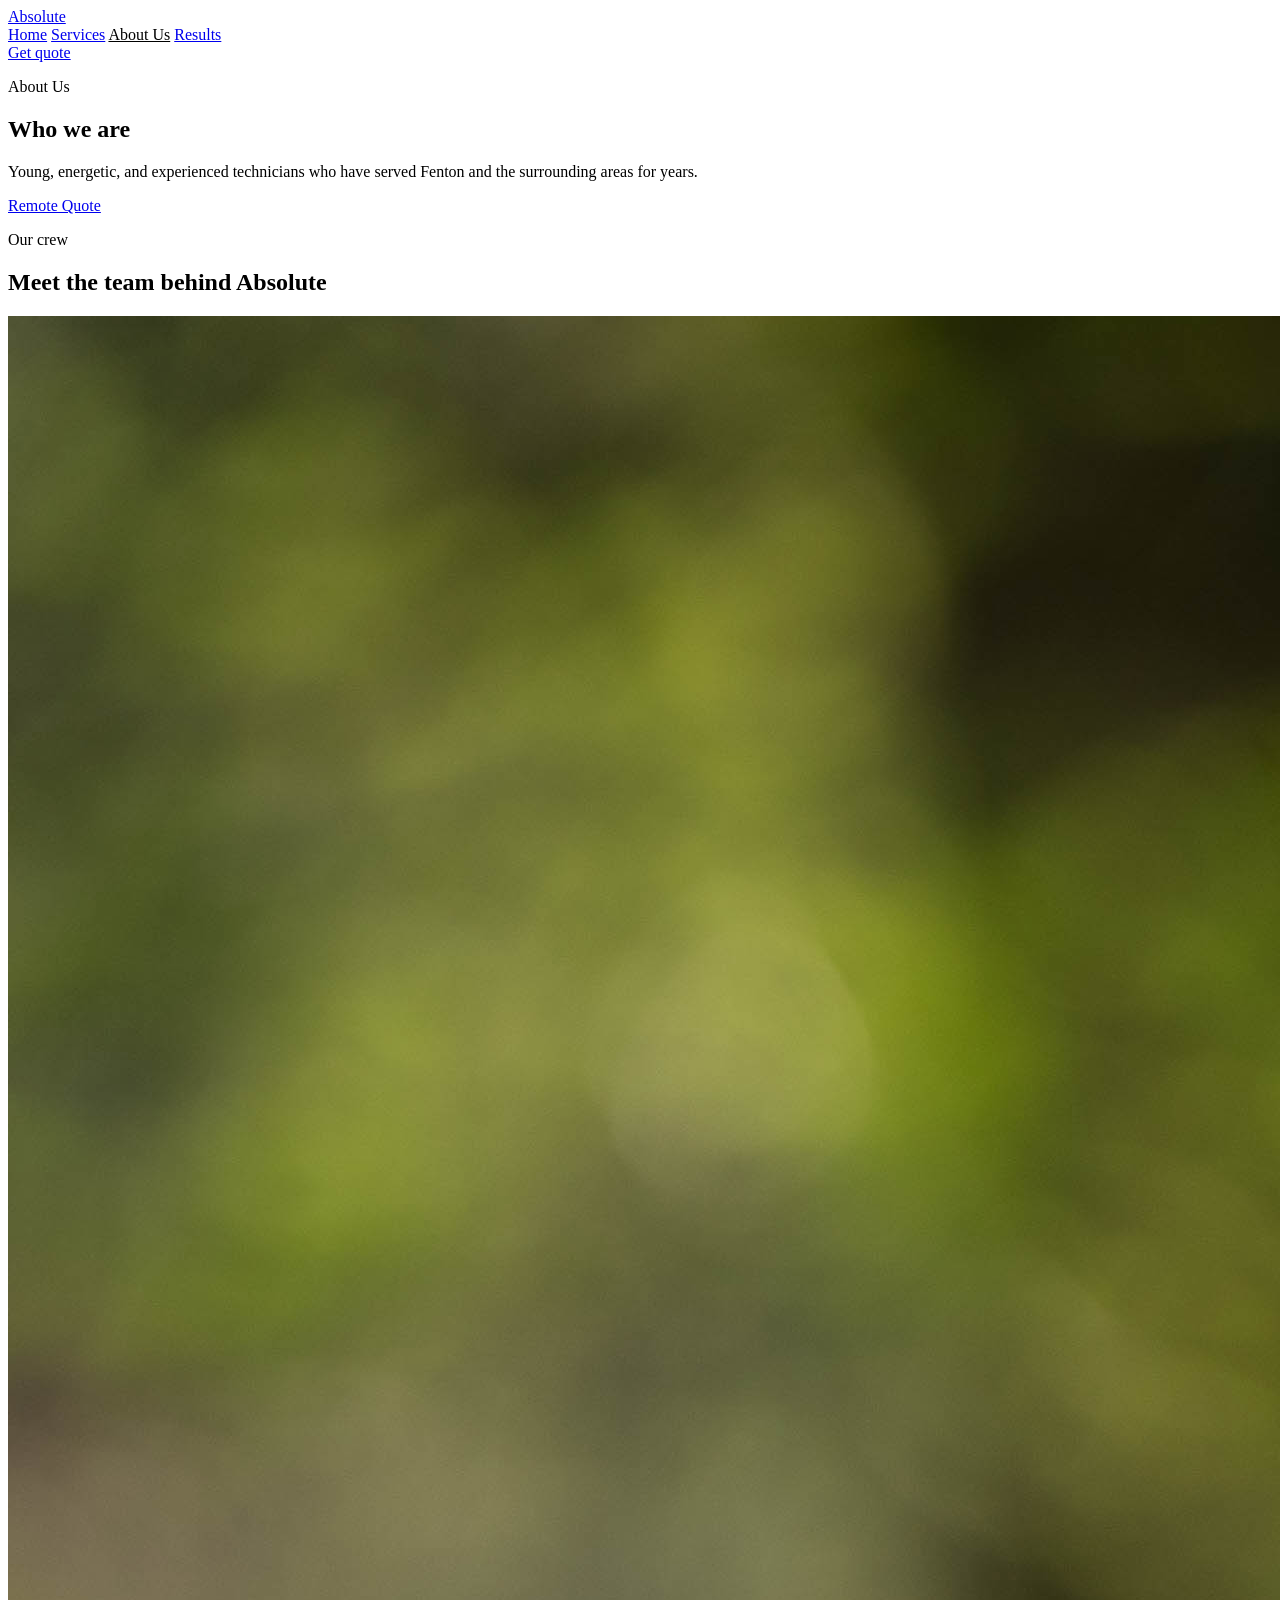
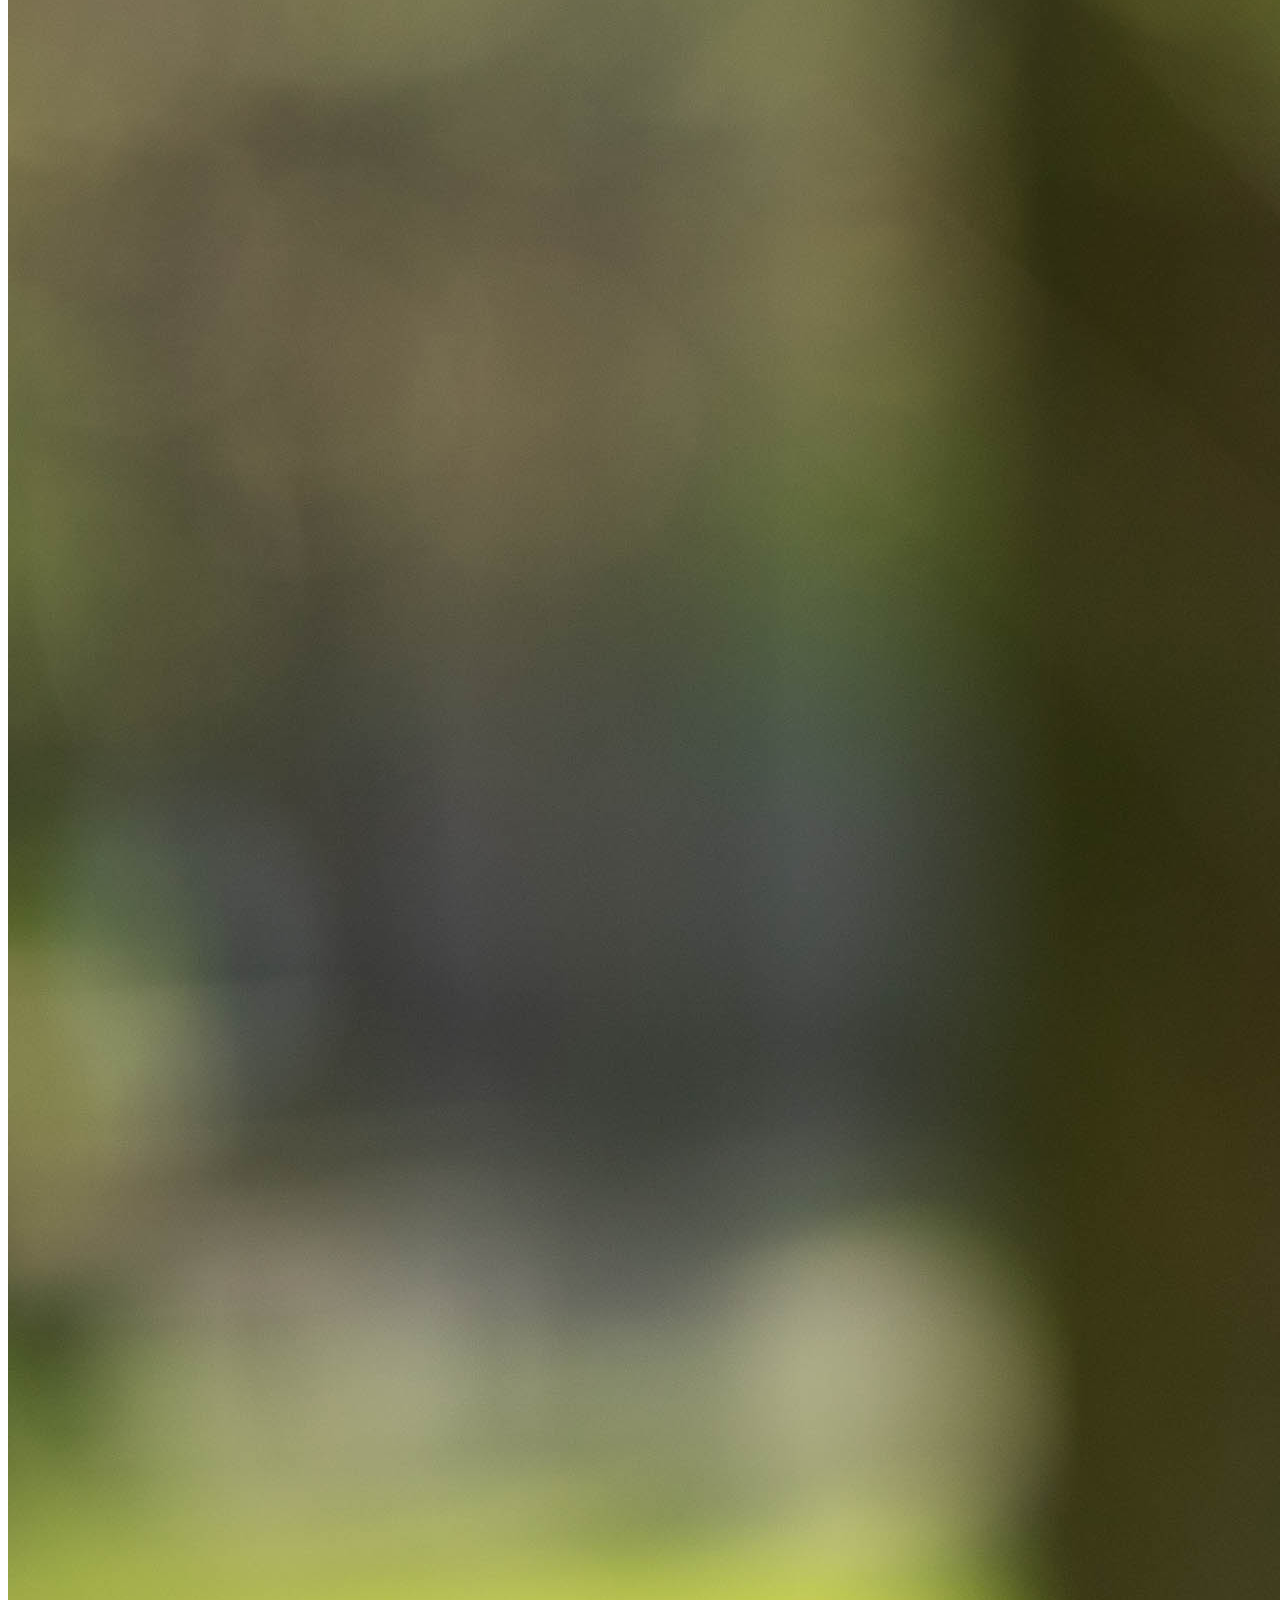
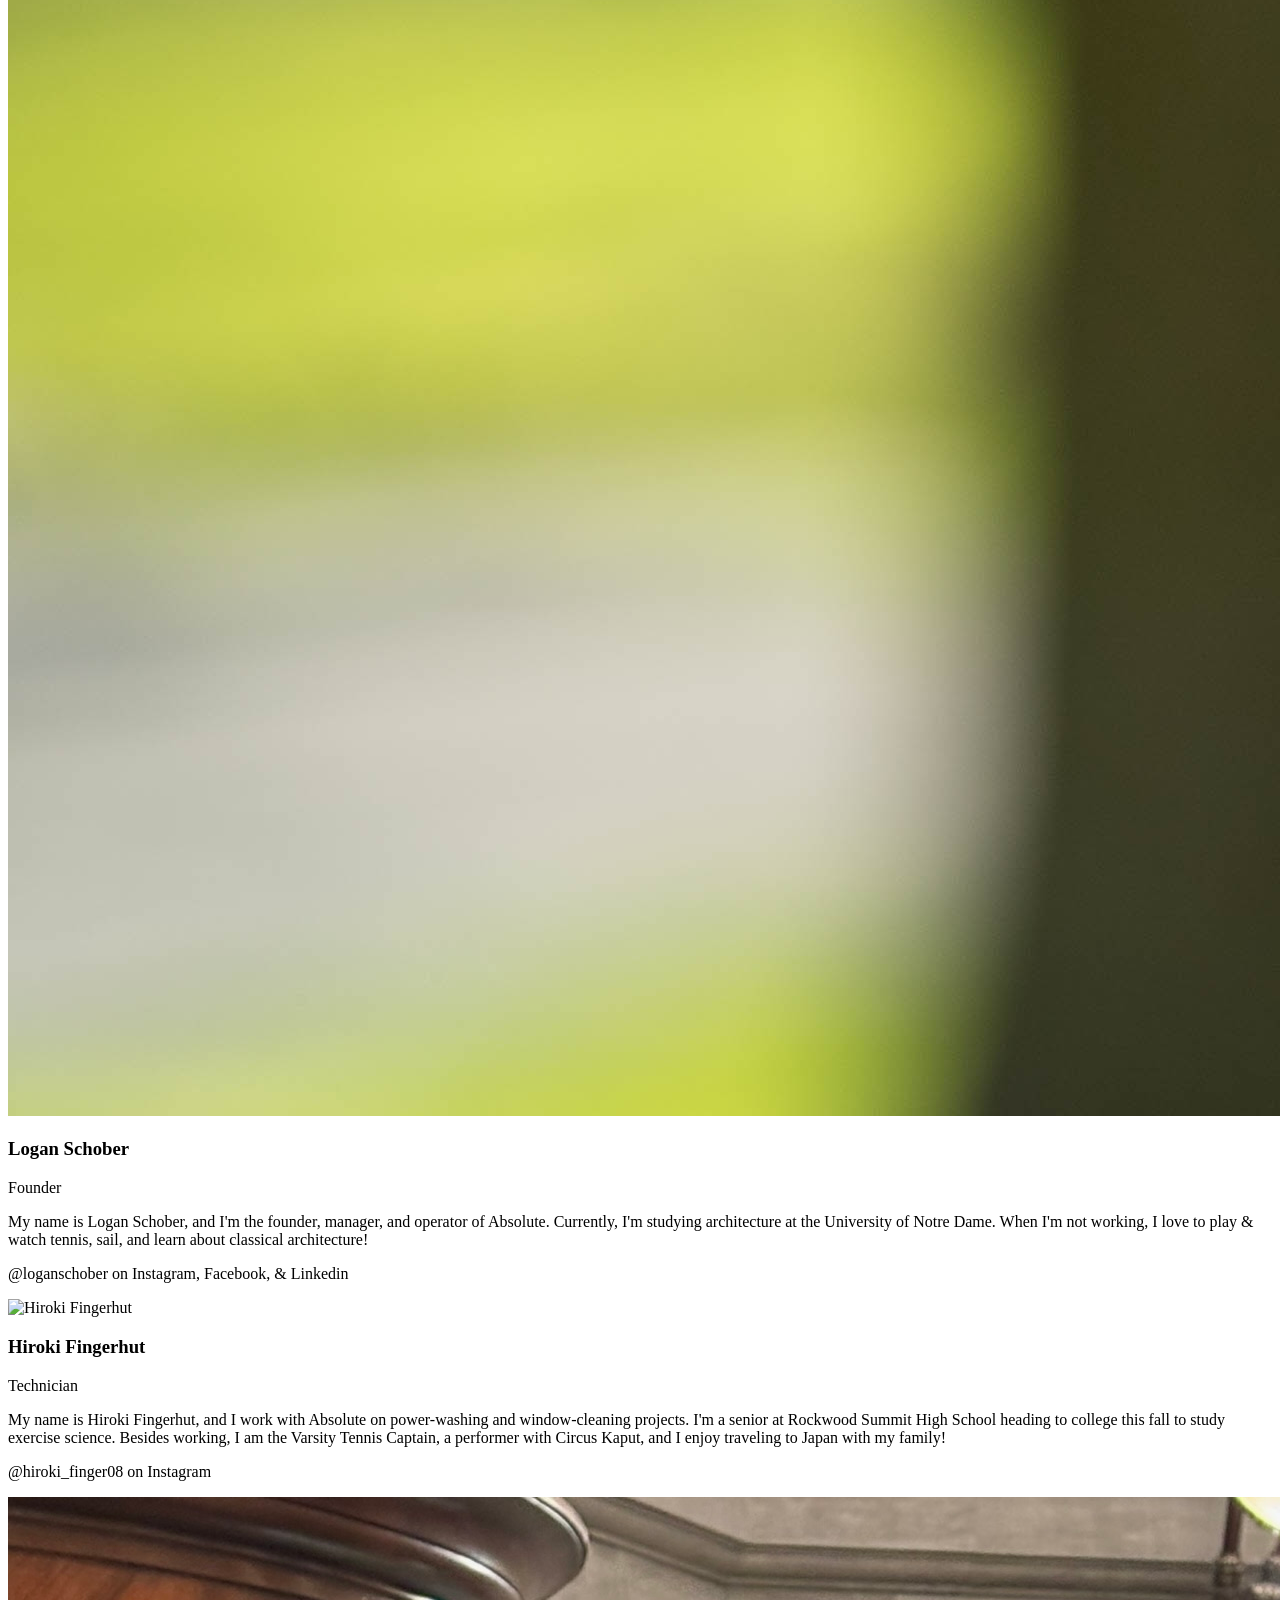
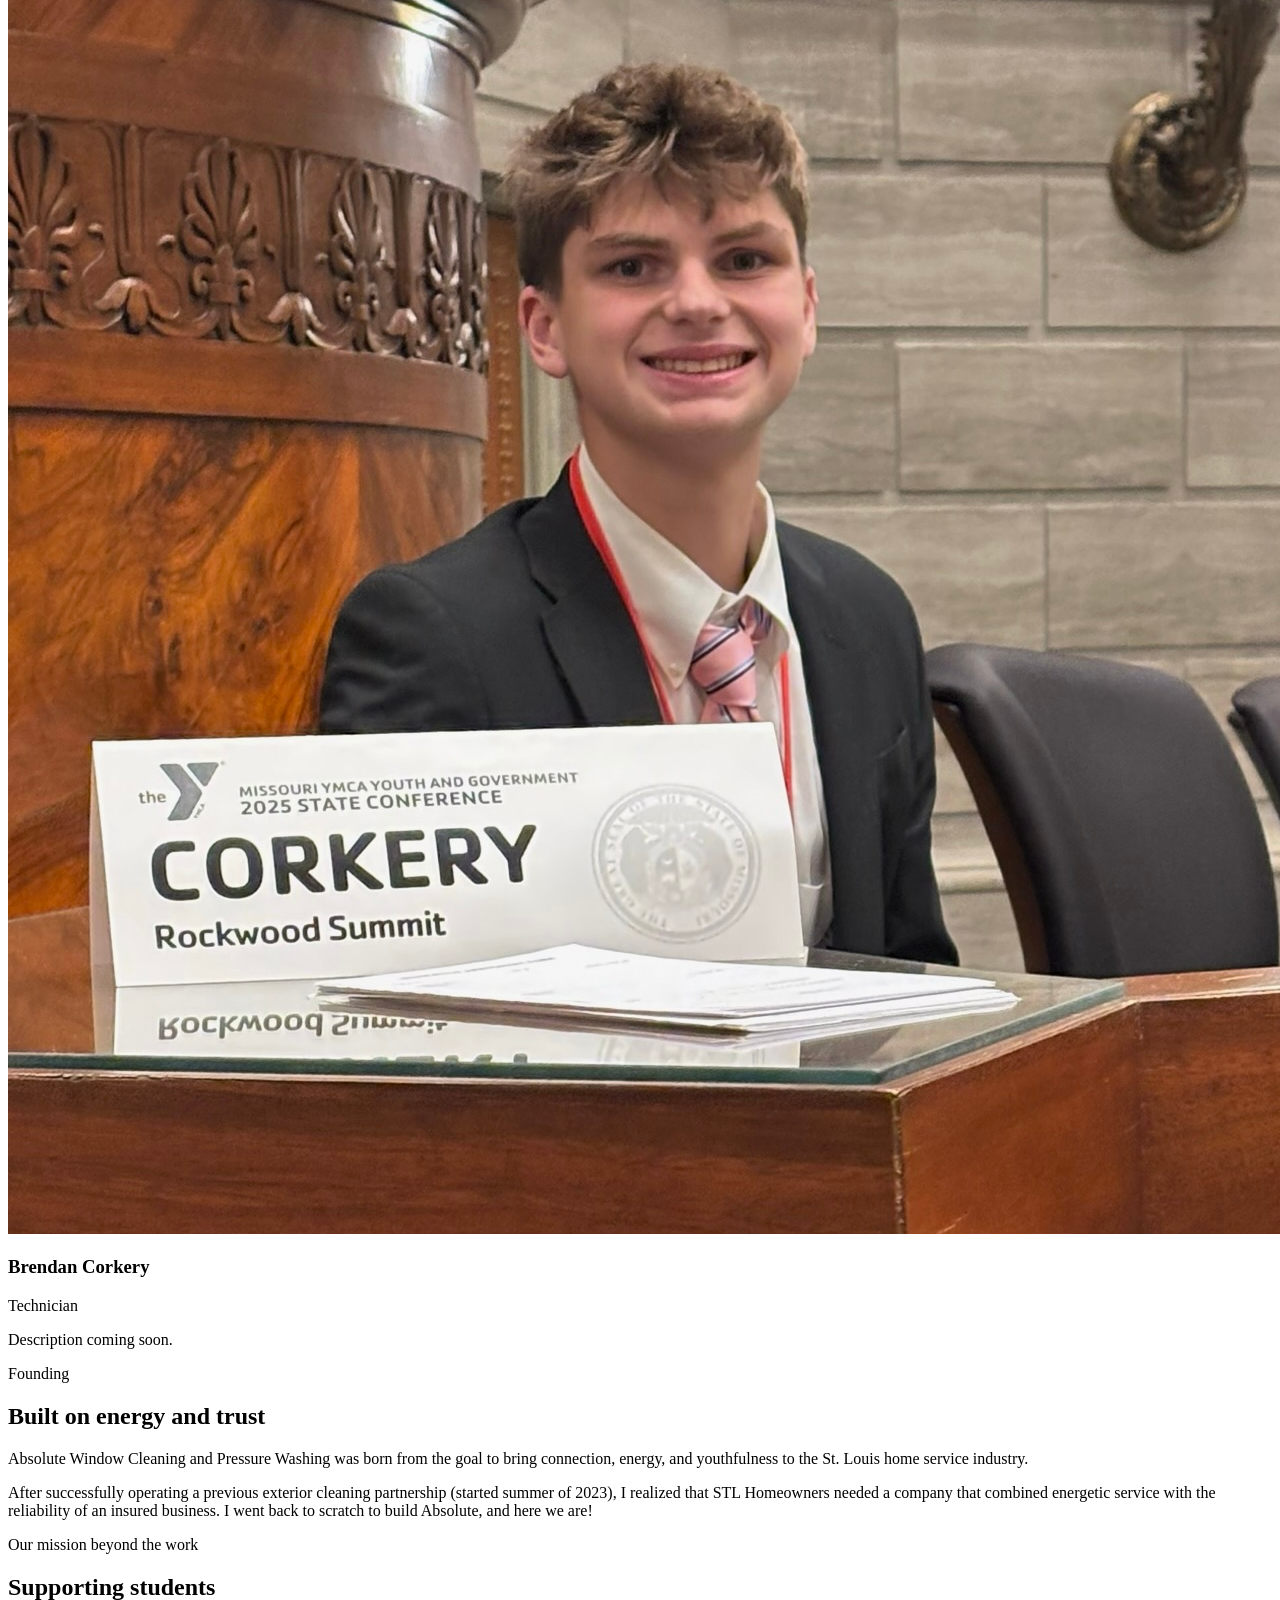
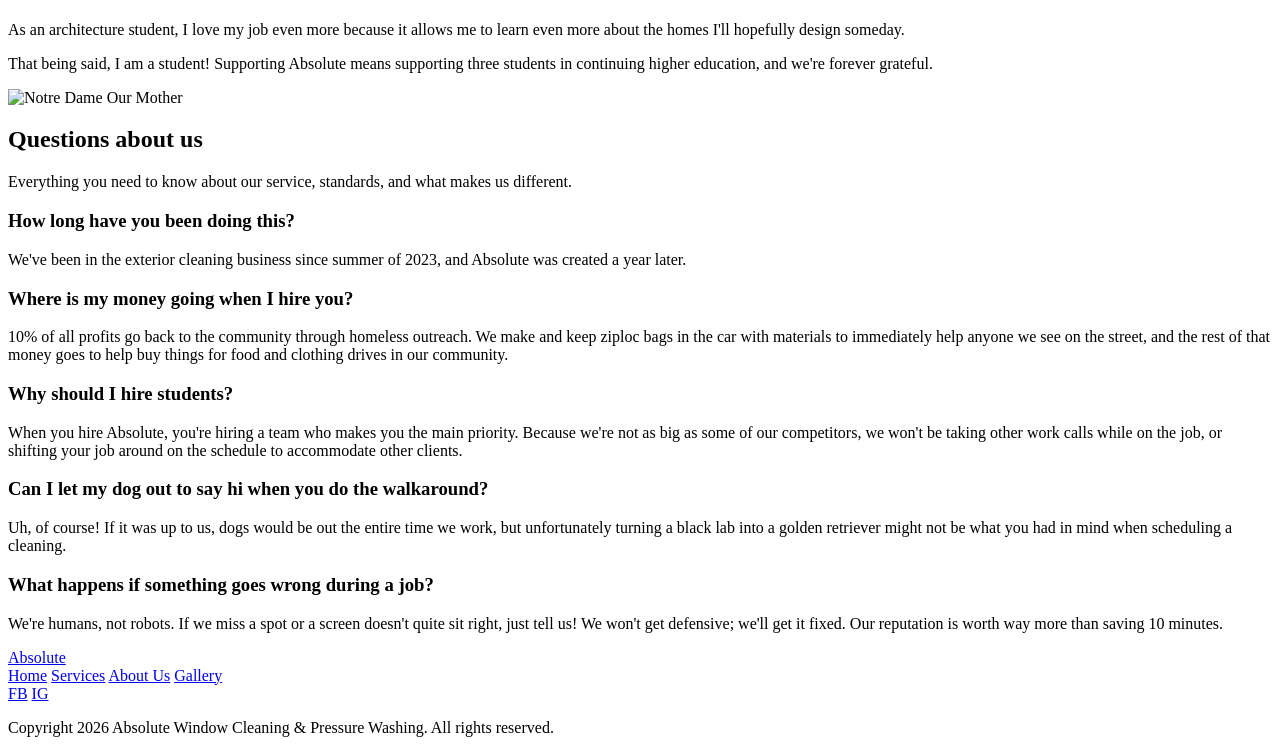
==== about.html @ 478a25c6 "Initial commit" ====
<!DOCTYPE html>
<html lang="en">
  <head>
    <meta charset="UTF-8" />
    <meta name="viewport" content="width=device-width, initial-scale=1.0" />
    <title>About Us | Absolute Window Cleaning & Pressure Washing</title>
    <link rel="preconnect" href="https://fonts.googleapis.com" />
    <link rel="preconnect" href="https://fonts.gstatic.com" crossorigin />
    <link
      href="https://fonts.googleapis.com/css2?family=Inter:wght@400;500;600;700;800&family=Urbanist:wght@600;700;800&display=swap"
      rel="stylesheet"
    />
    <script src="https://cdn.tailwindcss.com"></script>
    <script>
      tailwind.config = {
        theme: {
          extend: {
            fontFamily: {
              sans: ["Inter", "sans-serif"],
              heading: ["Urbanist", "Inter", "sans-serif"],
            },
            colors: {
              page: "#F4F9FF",
              brand: "#B3D6F9",
              brandDeep: "#1F3E5A",
              slatefooter: "#374756",
            },
            boxShadow: {
              soft: "0 18px 42px rgba(33, 74, 115, 0.10)",
            },
          },
        },
      };
    </script>
    <link rel="stylesheet" href="./styles.css" />
  </head>
  <body class="bg-page font-sans text-black" data-page="about">
    <header class="sticky top-0 z-50 border-b border-black/5 bg-white/90 backdrop-blur">
      <div class="mx-auto flex max-w-7xl items-center justify-between gap-4 px-6 py-4">
        <a href="./index.html" class="font-heading text-lg font-bold tracking-tight">Absolute</a>
        <nav class="hidden items-center gap-8 text-sm font-medium text-black/65 md:flex">
          <a href="./index.html" class="nav-link">Home</a>
          <a href="./services.html" class="nav-link">Services</a>
          <a href="./about.html" class="nav-link">About Us</a>
          <a href="./gallery.html" class="nav-link">Results</a>
        </nav>
        <a href="./index.html#quote" class="rounded-full bg-brand px-5 py-2.5 text-sm font-semibold text-brandDeep">Get quote</a>
      </div>
    </header>

    <main>
      <section class="mx-auto max-w-7xl px-6 py-20 text-center lg:py-24">
        <p class="text-sm font-semibold uppercase tracking-[0.24em] text-black/45">About Us</p>
        <h1 class="mt-4 font-heading text-5xl font-bold tracking-[-0.04em] text-black sm:text-6xl">Who we are</h1>
        <p class="mx-auto mt-6 max-w-2xl text-base leading-8 text-black/70">
          Young, energetic, and experienced technicians who have served Fenton and the surrounding
          areas for years.
        </p>
        <div class="mt-8">
          <a
            href="./index.html#quote"
            class="inline-flex rounded-full bg-brand px-6 py-3 text-sm font-semibold text-brandDeep shadow-soft transition hover:-translate-y-0.5"
            >Remote Quote</a
          >
        </div>
      </section>

      <section class="bg-white py-20 lg:py-24">
        <div class="mx-auto max-w-7xl px-6">
          <div class="mx-auto max-w-2xl text-center">
            <p class="text-sm font-semibold uppercase tracking-[0.24em] text-black/45">Our crew</p>
            <h2 class="mt-4 font-heading text-4xl font-bold tracking-[-0.03em] text-black sm:text-5xl">Meet the team behind Absolute</h2>
          </div>
          <div class="mt-14 grid gap-8 md:grid-cols-3">
            <article class="rounded-[24px] bg-page p-5 shadow-soft">
              <img class="aspect-[4/5] w-full rounded-[20px] object-cover" src="./assets/mrfounderheadshot.jpg" alt="Logan Schober" />
              <h3 class="mt-5 text-xl font-semibold text-black">Logan Schober</h3>
              <p class="mt-1 text-sm font-medium text-black/55">Founder</p>
              <p class="mt-4 text-sm leading-7 text-black/70">
                My name is Logan Schober, and I'm the founder, manager, and operator of Absolute.
                Currently, I'm studying architecture at the University of Notre Dame. When I'm not
                working, I love to play & watch tennis, sail, and learn about classical
                architecture!
              </p>
              <p class="mt-4 text-sm text-black/60">@loganschober on Instagram, Facebook, & Linkedin</p>
            </article>
            <article class="rounded-[24px] bg-page p-5 shadow-soft">
              <img class="aspect-[4/5] w-full rounded-[20px] object-cover" src="./assets/yoshiseniorpics.JPG" alt="Hiroki Fingerhut" />
              <h3 class="mt-5 text-xl font-semibold text-black">Hiroki Fingerhut</h3>
              <p class="mt-1 text-sm font-medium text-black/55">Technician</p>
              <p class="mt-4 text-sm leading-7 text-black/70">
                My name is Hiroki Fingerhut, and I work with Absolute on power-washing and
                window-cleaning projects. I'm a senior at Rockwood Summit High School heading to
                college this fall to study exercise science. Besides working, I am the Varsity
                Tennis Captain, a performer with Circus Kaput, and I enjoy traveling to Japan
                with my family!
              </p>
              <p class="mt-4 text-sm text-black/60">@hiroki_finger08 on Instagram</p>
            </article>
            <article class="rounded-[24px] bg-page p-5 shadow-soft">
              <div class="aspect-[4/5] overflow-hidden rounded-[20px]">
                <img
                  class="h-full w-full object-cover"
                  src="./assets/corkboardpic.jpeg"
                  alt="Brendan Corkery"
                />
              </div>
              <h3 class="mt-5 text-xl font-semibold text-black">Brendan Corkery</h3>
              <p class="mt-1 text-sm font-medium text-black/55">Technician</p>
              <p class="mt-4 text-sm leading-7 text-black/70">
                Description coming soon.
              </p>
            </article>
          </div>
        </div>
      </section>

      <section class="bg-page py-20 lg:py-24">
        <div class="mx-auto max-w-4xl px-6 text-center">
          <p class="text-sm font-semibold uppercase tracking-[0.24em] text-black/45">Founding</p>
          <h2 class="mt-4 font-heading text-4xl font-bold tracking-[-0.03em] text-black sm:text-5xl">
            Built on energy and trust
          </h2>
          <p class="mx-auto mt-6 max-w-3xl text-base leading-8 text-black/70">
            Absolute Window Cleaning and Pressure Washing was born from the goal to bring
            connection, energy, and youthfulness to the St. Louis home service industry.
          </p>
          <p class="mx-auto mt-4 max-w-3xl text-base leading-8 text-black/70">
            After successfully operating a previous exterior cleaning partnership (started summer
            of 2023), I realized that STL Homeowners needed a company that combined energetic
            service with the reliability of an insured business. I went back to scratch to build
            Absolute, and here we are!
          </p>
        </div>
      </section>

      <section class="bg-white py-20 lg:py-24">
        <div class="mx-auto grid max-w-7xl items-center gap-10 px-6 lg:grid-cols-2">
          <div>
            <p class="text-sm font-semibold uppercase tracking-[0.24em] text-black/45">Our mission beyond the work</p>
            <h2 class="mt-4 font-heading text-4xl font-bold tracking-[-0.03em] text-black sm:text-5xl">
              Supporting students
            </h2>
            <p class="mt-6 max-w-2xl text-base leading-8 text-black/70">
              As an architecture student, I love my job even more because it allows me to learn even
              more about the homes I'll hopefully design someday.
            </p>
            <p class="mt-4 max-w-2xl text-base leading-8 text-black/70">
              That being said, I am a student! Supporting Absolute means supporting three students in
              continuing higher education, and we're forever grateful.
            </p>
          </div>
          <img
            src="./assets/notredameourmother.jpeg"
            alt="Notre Dame Our Mother"
            class="aspect-[4/3] w-full rounded-[24px] object-cover shadow-soft"
          />
        </div>
      </section>

      <section class="bg-page py-20 lg:py-24">
        <div class="mx-auto grid max-w-7xl gap-12 px-6 lg:grid-cols-[0.9fr,1.1fr]">
          <div>
            <h2 class="font-heading text-4xl font-bold tracking-[-0.03em] text-black sm:text-5xl">
              Questions about us
            </h2>
            <p class="mt-4 max-w-md text-base leading-8 text-black/70">
              Everything you need to know about our service, standards, and what makes us
              different.
            </p>
          </div>

          <div class="space-y-8">
            <article>
              <h3 class="text-xl font-semibold text-black">How long have you been doing this?</h3>
              <p class="mt-3 text-sm leading-7 text-black/68">
                We've been in the exterior cleaning business since summer of 2023, and Absolute
                was created a year later.
              </p>
            </article>

            <article>
              <h3 class="text-xl font-semibold text-black">Where is my money going when I hire you?</h3>
              <p class="mt-3 text-sm leading-7 text-black/68">
                10% of all profits go back to the community through homeless outreach. We make and
                keep ziploc bags in the car with materials to immediately help anyone we see on the
                street, and the rest of that money goes to help buy things for food and clothing
                drives in our community.
              </p>
            </article>

            <article>
              <h3 class="text-xl font-semibold text-black">Why should I hire students?</h3>
              <p class="mt-3 text-sm leading-7 text-black/68">
                When you hire Absolute, you're hiring a team who makes you the main priority.
                Because we're not as big as some of our competitors, we won't be taking other work
                calls while on the job, or shifting your job around on the schedule to accommodate
                other clients.
              </p>
            </article>

            <article>
              <h3 class="text-xl font-semibold text-black">Can I let my dog out to say hi when you do the walkaround?</h3>
              <p class="mt-3 text-sm leading-7 text-black/68">
                Uh, of course! If it was up to us, dogs would be out the entire time we work, but
                unfortunately turning a black lab into a golden retriever might not be what you had
                in mind when scheduling a cleaning.
              </p>
            </article>

            <article>
              <h3 class="text-xl font-semibold text-black">What happens if something goes wrong during a job?</h3>
              <p class="mt-3 text-sm leading-7 text-black/68">
                We're humans, not robots. If we miss a spot or a screen doesn't quite sit right,
                just tell us! We won't get defensive; we'll get it fixed. Our reputation is worth
                way more than saving 10 minutes.
              </p>
            </article>
          </div>
        </div>
      </section>
    </main>

    <footer class="bg-slatefooter py-12 text-white">
      <div class="mx-auto max-w-7xl px-6">
        <div class="flex flex-col items-center justify-between gap-6 border-b border-white/15 pb-8 text-sm md:flex-row">
          <a href="./index.html" class="font-heading text-lg font-bold">Absolute</a>
          <nav class="flex flex-wrap items-center justify-center gap-6 text-white/80">
            <a href="./index.html">Home</a>
            <a href="./services.html">Services</a>
            <a href="./about.html">About Us</a>
            <a href="./gallery.html">Gallery</a>
          </nav>
          <div class="flex items-center gap-4 text-white/80">
            <a href="https://www.facebook.com/" target="_blank" rel="noreferrer">FB</a>
            <a href="https://www.instagram.com/absolutecleaningstl/" target="_blank" rel="noreferrer">IG</a>
          </div>
        </div>
        <p class="pt-6 text-center text-sm text-white/65">
          Copyright 2026 Absolute Window Cleaning & Pressure Washing. All rights reserved.
        </p>
      </div>
    </footer>

    <script src="./script.js"></script>
  </body>
</html>
---- styles.css ----
body {
  min-width: 320px;
}

.nav-link.active {
  color: #000000;
}

.service-option.selected {
  border-color: rgba(31, 62, 90, 0.22);
  background: #ffffff;
  box-shadow: 0 12px 28px rgba(33, 74, 115, 0.08);
}

.service-option input:checked {
  accent-color: #1f3e5a;
}

.bubble-hero {
  position: relative;
  width: 100%;
  height: 100%;
  max-width: 300px;
  margin: 0 auto;
}

.bubble {
  position: absolute;
  border-radius: 9999px;
  background: linear-gradient(180deg, #d2e7fb 0%, #b3d6f9 60%, #8bc2f7 100%);
  box-shadow: 0 18px 42px rgba(33, 74, 115, 0.1);
}

.bubble-a {
  width: 104px;
  height: 104px;
  top: 96px;
  left: 86px;
}

.bubble-b {
  width: 32px;
  height: 32px;
  top: 26px;
  left: 168px;
}

.bubble-c {
  width: 28px;
  height: 28px;
  top: 56px;
  left: 206px;
}

.bubble-d {
  width: 10px;
  height: 10px;
  top: 2px;
  left: 174px;
}

.bubble-e {
  width: 14px;
  height: 14px;
  top: 24px;
  left: 190px;
}

.bubble-f {
  width: 126px;
  height: 126px;
  top: 196px;
  left: 182px;
}

.bubble-g {
  width: 36px;
  height: 36px;
  top: 92px;
  left: 194px;
}

.bubble-h {
  width: 16px;
  height: 16px;
  top: 172px;
  left: 246px;
}

.bubble-i {
  width: 16px;
  height: 16px;
  top: 246px;
  left: 66px;
}

.bubble-j {
  width: 16px;
  height: 16px;
  top: 318px;
  left: 126px;
}

.bubble-k {
  width: 54px;
  height: 54px;
  top: 242px;
  left: 94px;
}

.bubble-l {
  width: 16px;
  height: 16px;
  top: 198px;
  left: 42px;
}

.bubble-m {
  width: 16px;
  height: 16px;
  top: 354px;
  left: 170px;
}

.bubble-n {
  width: 108px;
  height: 108px;
  top: 300px;
  left: 146px;
}

.bubble-o {
  width: 16px;
  height: 16px;
  top: 230px;
  left: 146px;
}

.bubble-p {
  width: 16px;
  height: 16px;
  top: 292px;
  left: 276px;
}
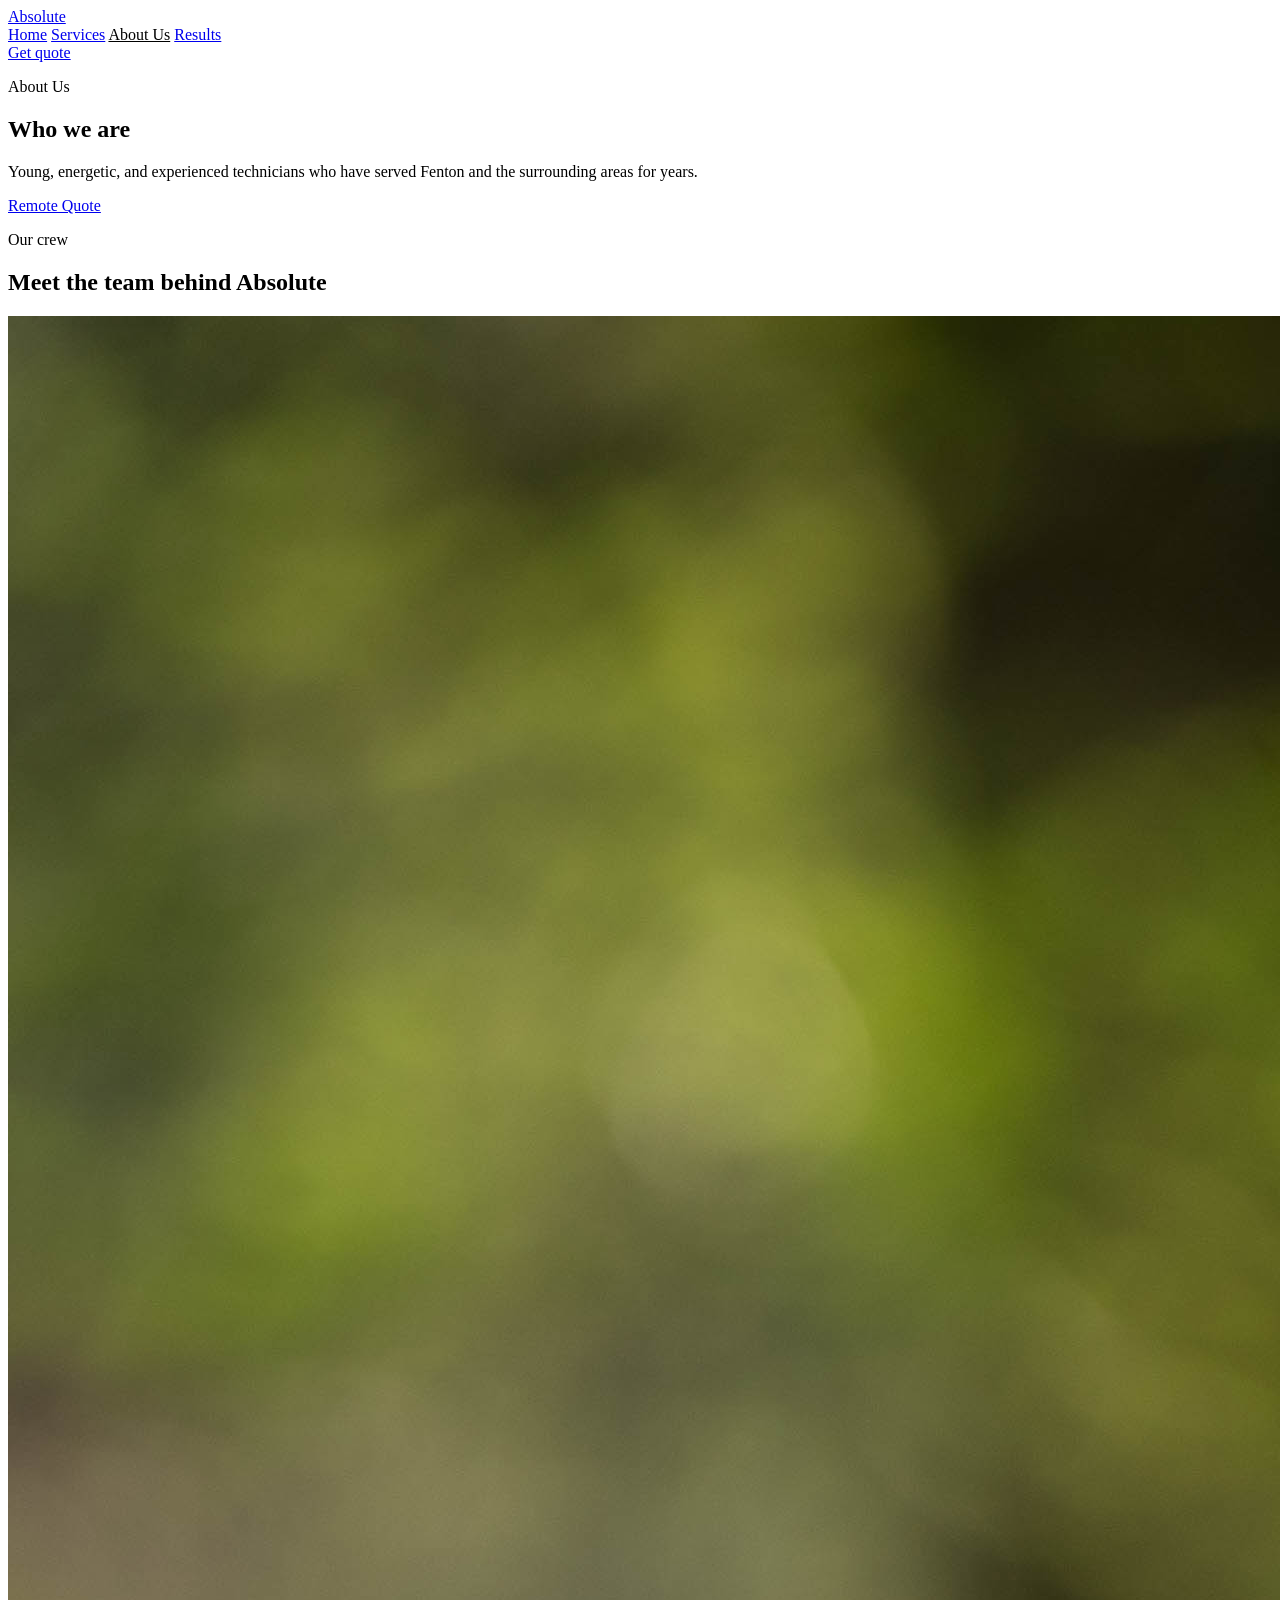
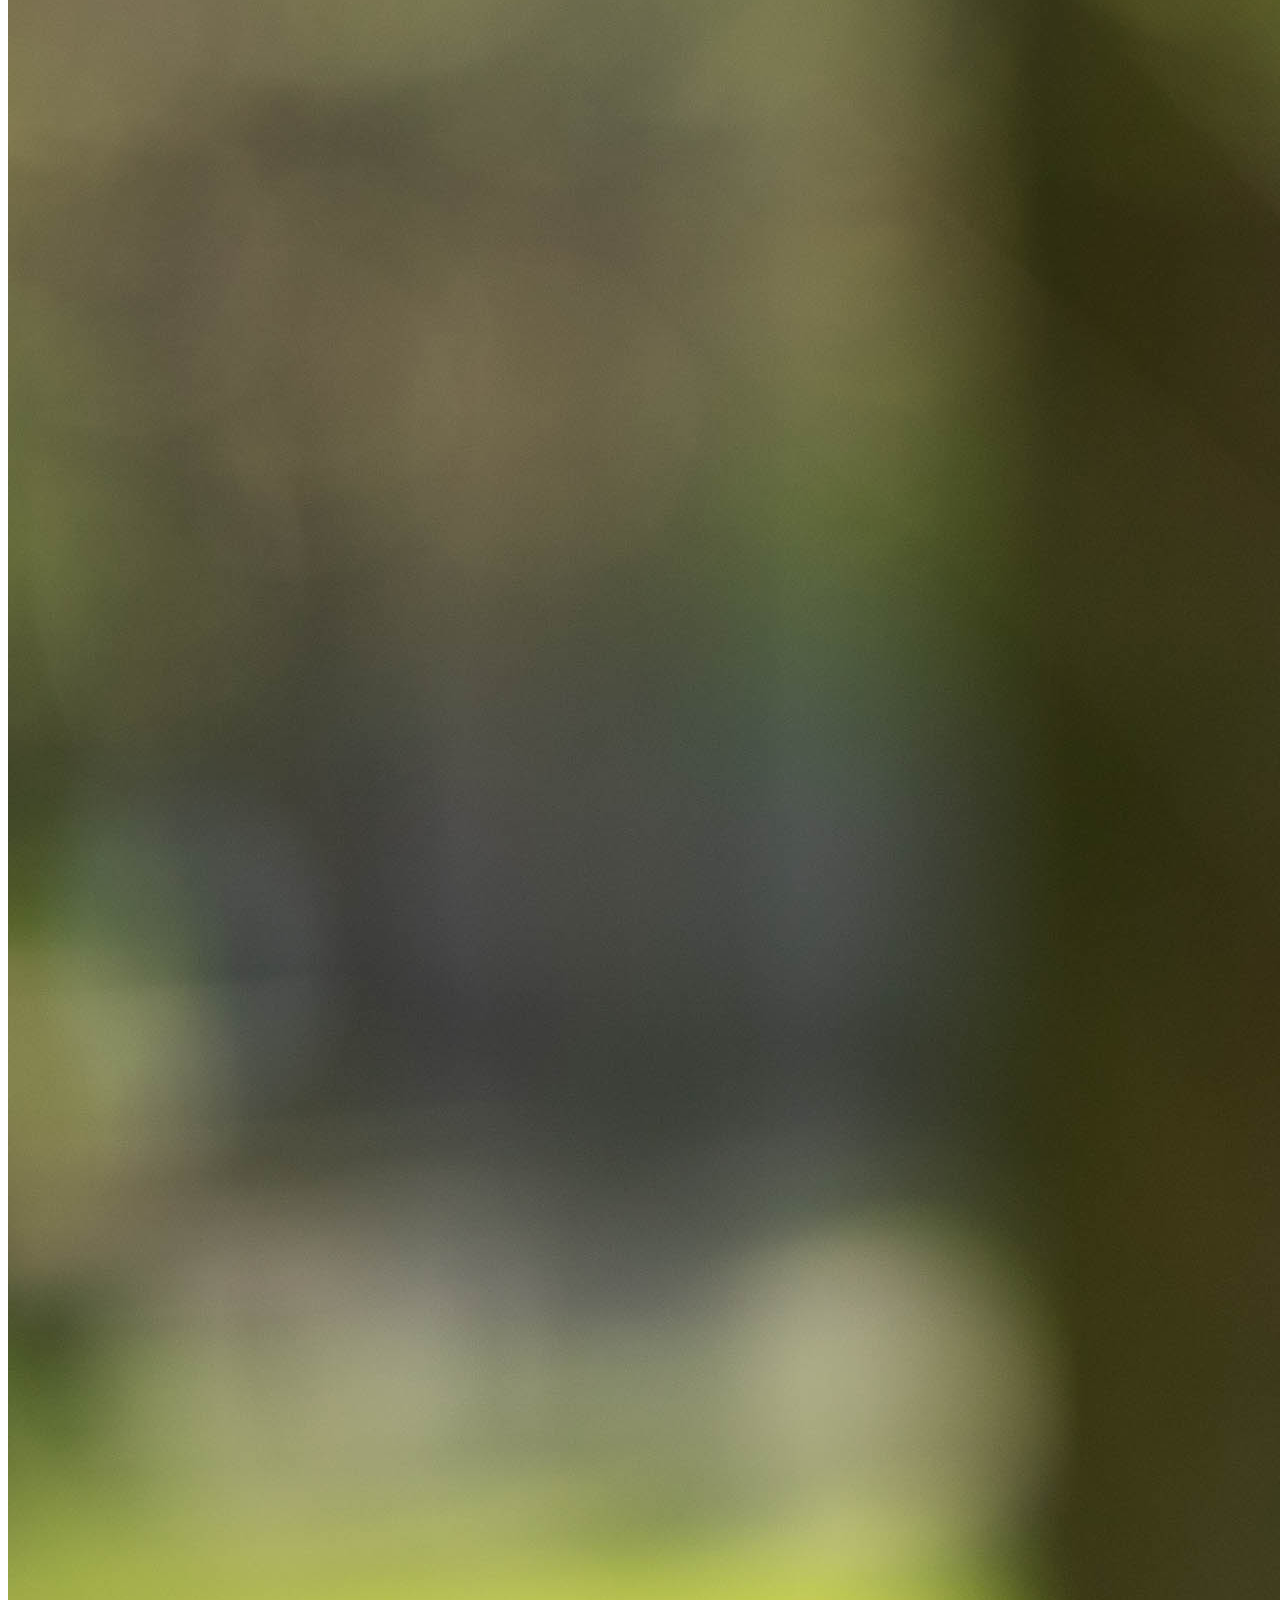
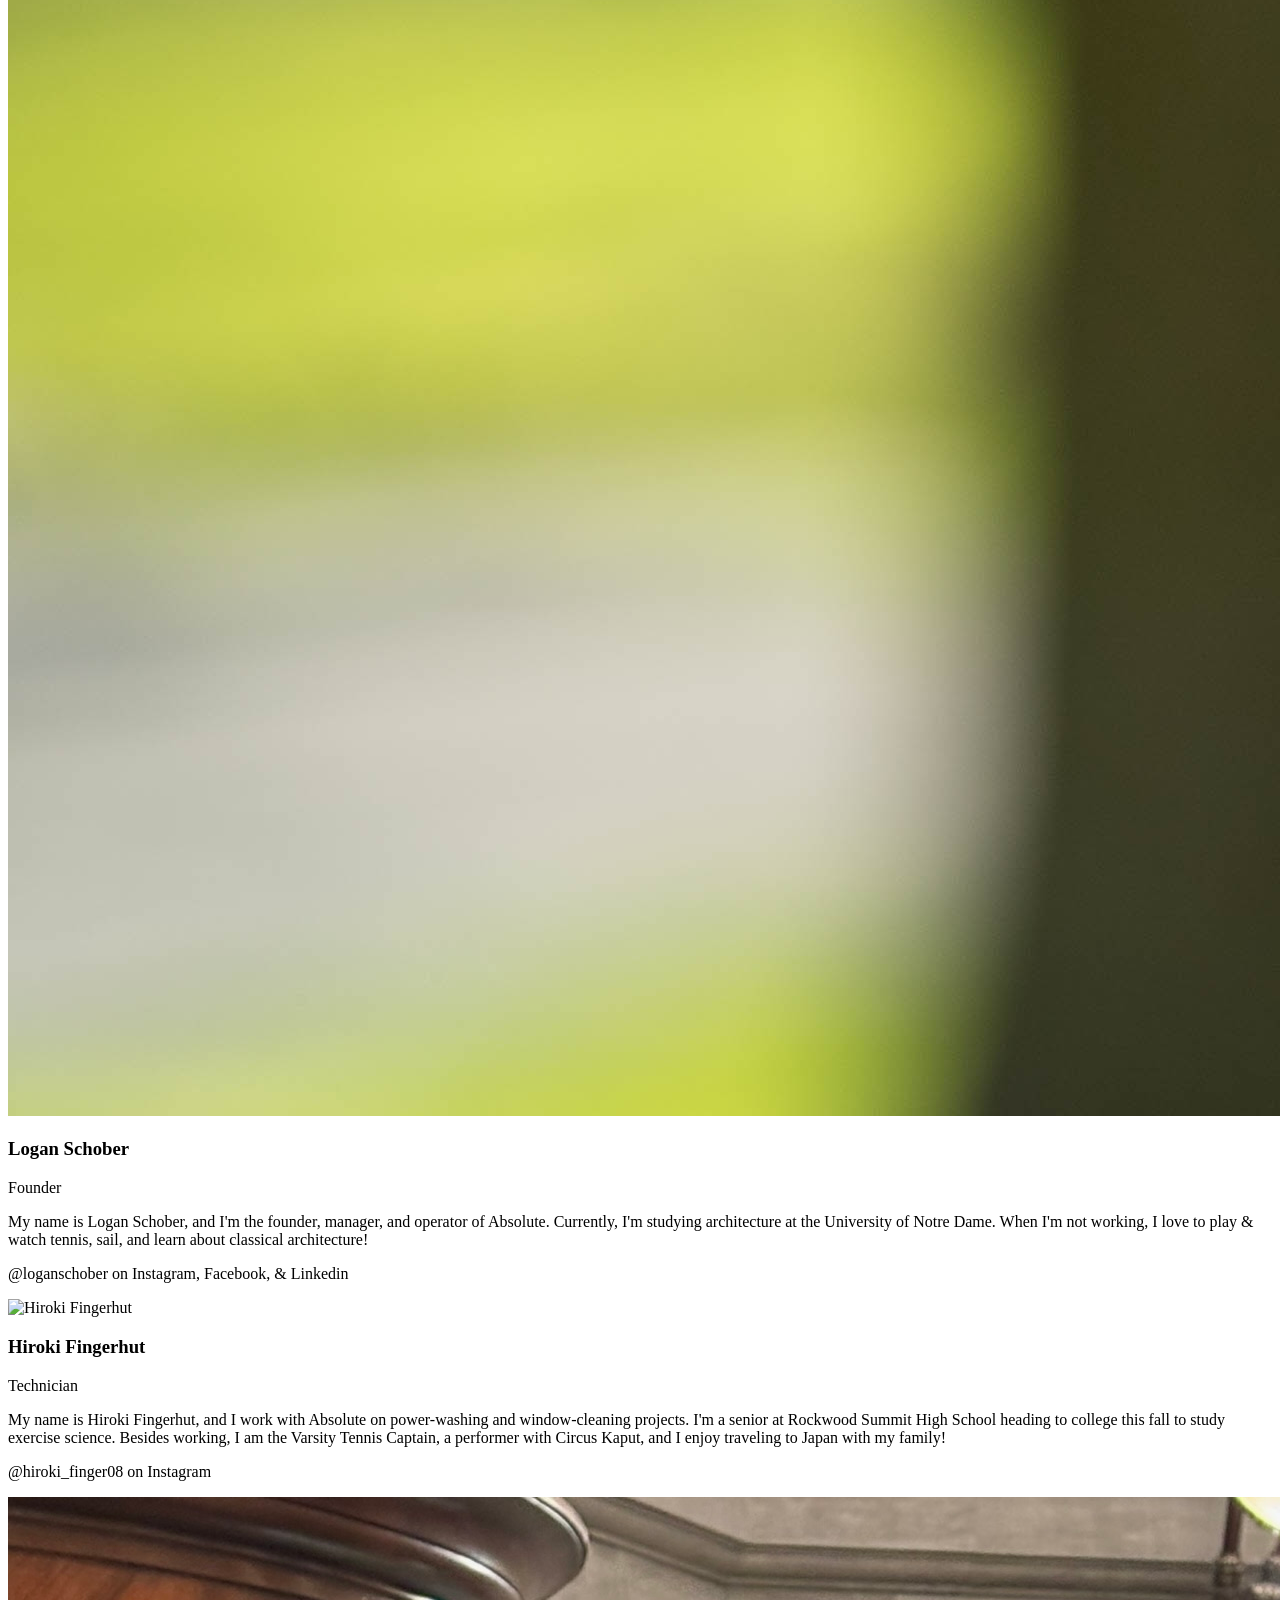
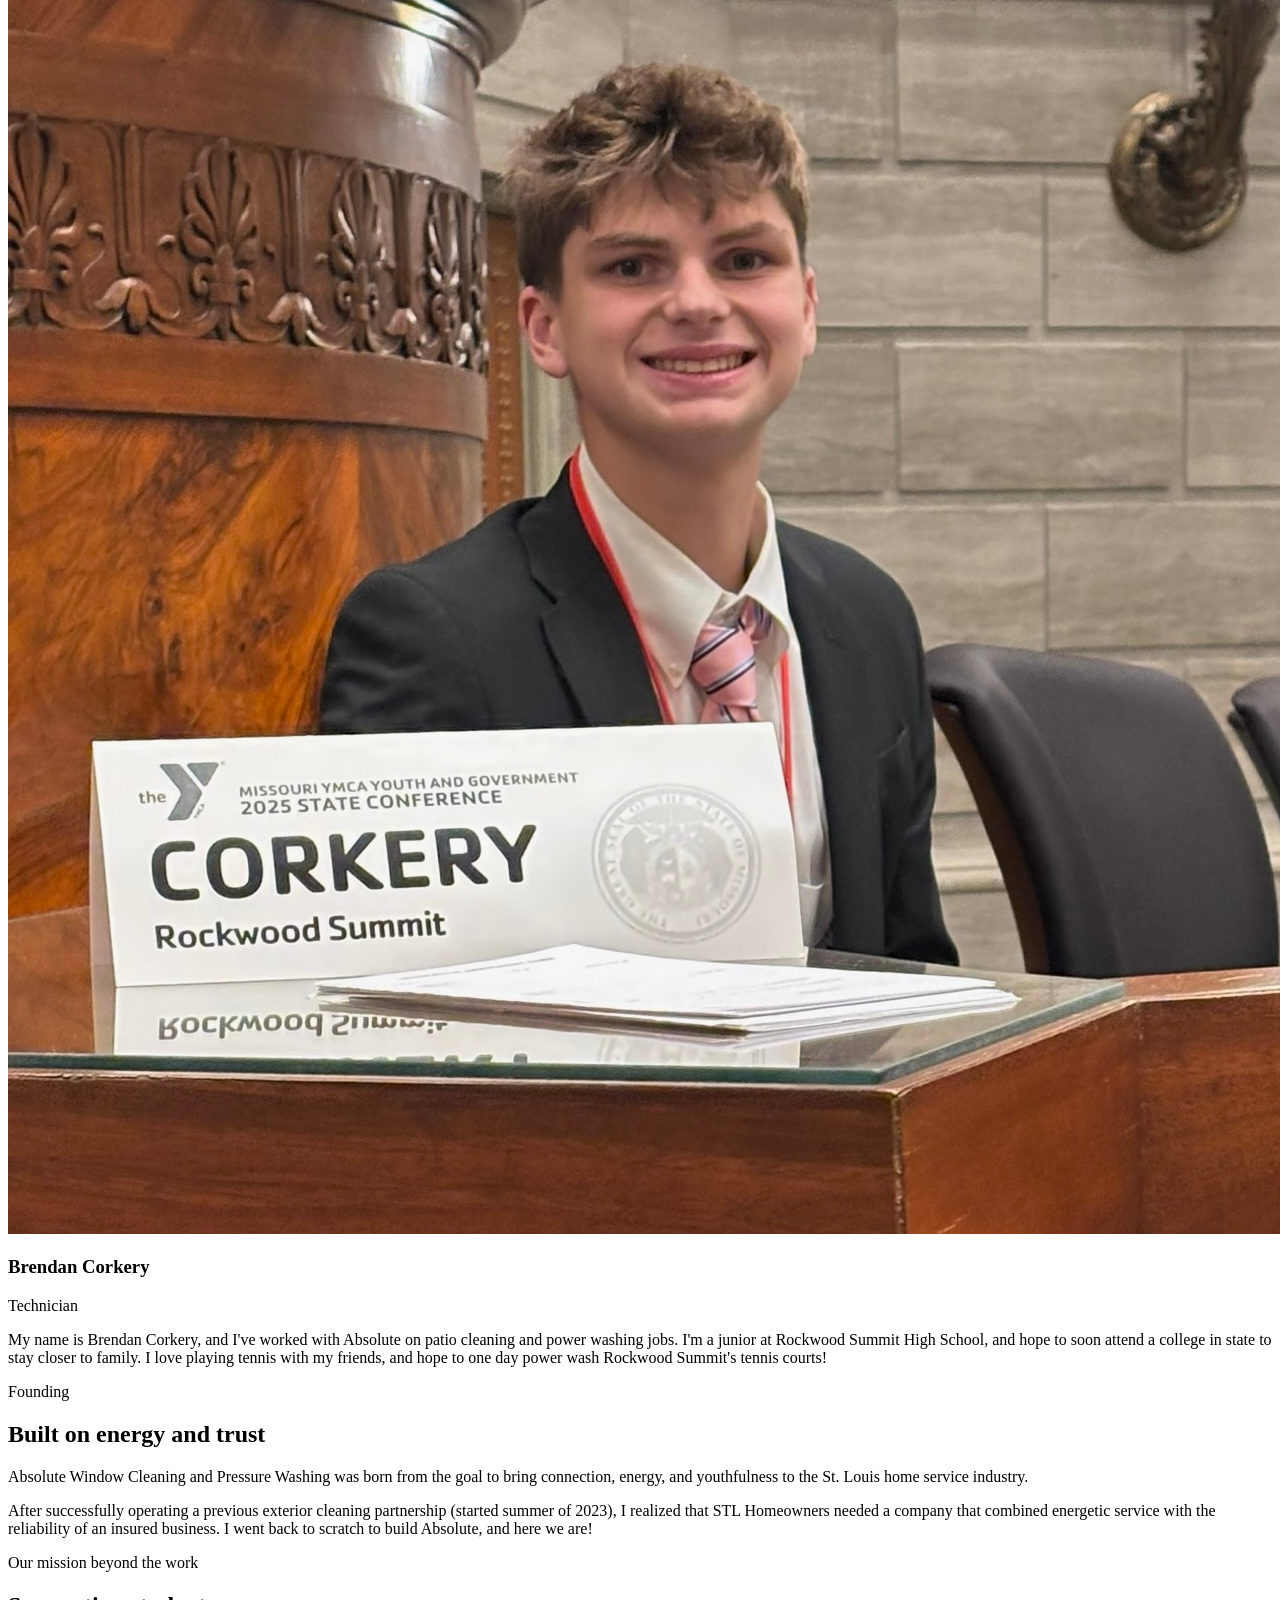
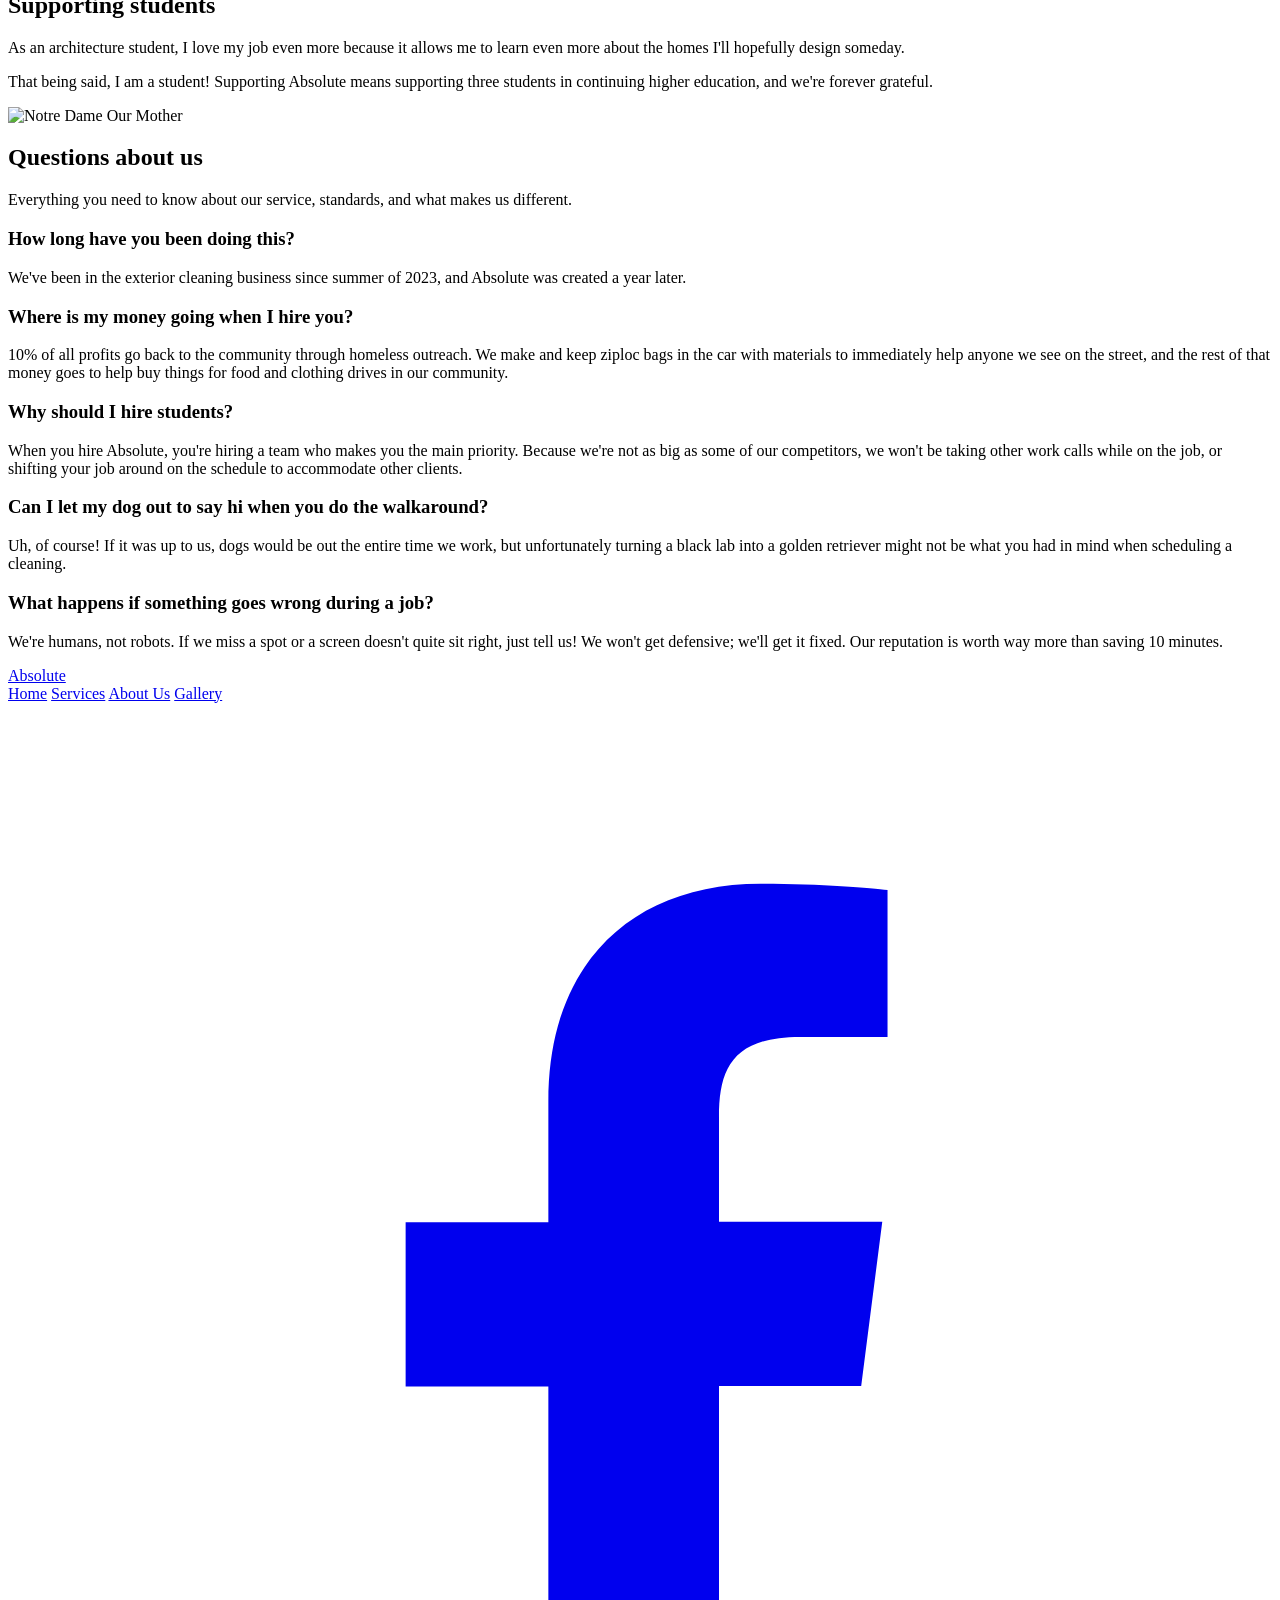
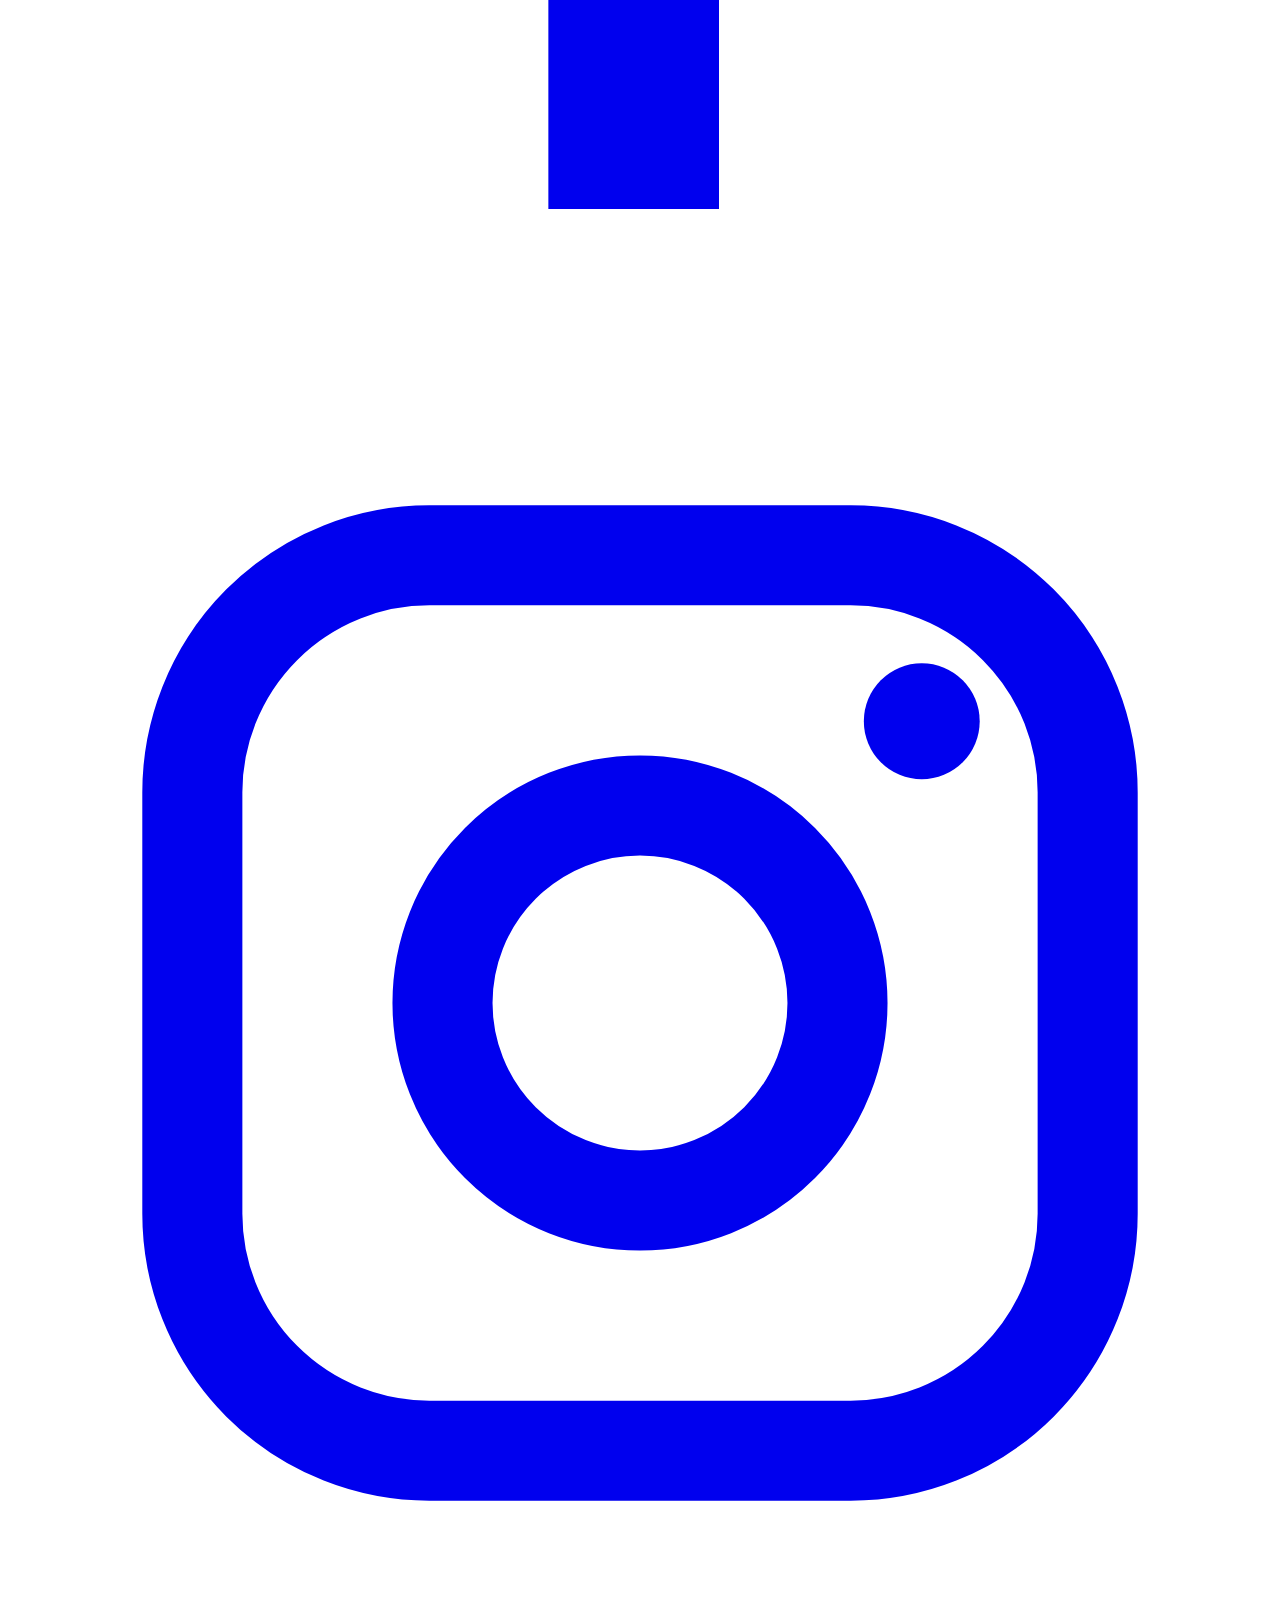
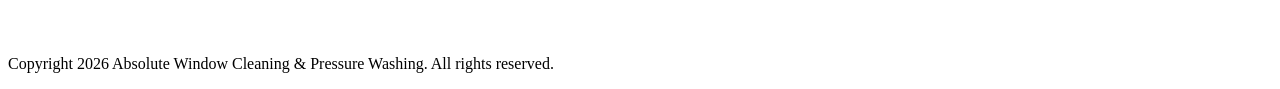
==== commit 339c8755: "Description, favicon, quick fixes Brendan description, favicon, gallery cleanup, FB & IG icons fixed" ====
--- a/about.html
+++ b/about.html
@@ -4,6 +4,7 @@
     <meta charset="UTF-8" />
     <meta name="viewport" content="width=device-width, initial-scale=1.0" />
     <title>About Us | Absolute Window Cleaning & Pressure Washing</title>
+    <link rel="icon" type="image/x-icon" href="./assets/bubbles.ico" />
     <link rel="preconnect" href="https://fonts.googleapis.com" />
     <link rel="preconnect" href="https://fonts.gstatic.com" crossorigin />
     <link
@@ -108,7 +109,10 @@
               <h3 class="mt-5 text-xl font-semibold text-black">Brendan Corkery</h3>
               <p class="mt-1 text-sm font-medium text-black/55">Technician</p>
               <p class="mt-4 text-sm leading-7 text-black/70">
-                Description coming soon.
+                My name is Brendan Corkery, and I've worked with Absolute on patio cleaning and
+                power washing jobs. I'm a junior at Rockwood Summit High School, and hope to soon
+                attend a college in state to stay closer to family. I love playing tennis with my
+                friends, and hope to one day power wash Rockwood Summit's tennis courts!
               </p>
             </article>
           </div>
@@ -232,8 +236,18 @@
             <a href="./gallery.html">Gallery</a>
           </nav>
           <div class="flex items-center gap-4 text-white/80">
-            <a href="https://www.facebook.com/" target="_blank" rel="noreferrer">FB</a>
-            <a href="https://www.instagram.com/absolutecleaningstl/" target="_blank" rel="noreferrer">IG</a>
+            <a href="https://www.facebook.com/" target="_blank" rel="noreferrer" aria-label="Facebook">
+              <svg class="h-5 w-5" viewBox="0 0 24 24" fill="currentColor" aria-hidden="true">
+                <path d="M13.5 21v-8.03h2.7l.4-3.12h-3.1V7.86c0-.9.25-1.52 1.54-1.52H16.7V3.55c-.29-.04-1.27-.12-2.41-.12-2.39 0-4.03 1.46-4.03 4.13v2.3H7.55v3.12h2.71V21h3.24Z"/>
+              </svg>
+            </a>
+            <a href="https://www.instagram.com/absolutecleaningstl/" target="_blank" rel="noreferrer" aria-label="Instagram">
+              <svg class="h-5 w-5" viewBox="0 0 24 24" fill="none" stroke="currentColor" stroke-width="1.9" aria-hidden="true">
+                <rect x="3.5" y="3.5" width="17" height="17" rx="4.5"></rect>
+                <circle cx="12" cy="12" r="3.75"></circle>
+                <circle cx="17.35" cy="6.65" r="1.1" fill="currentColor" stroke="none"></circle>
+              </svg>
+            </a>
           </div>
         </div>
         <p class="pt-6 text-center text-sm text-white/65">
